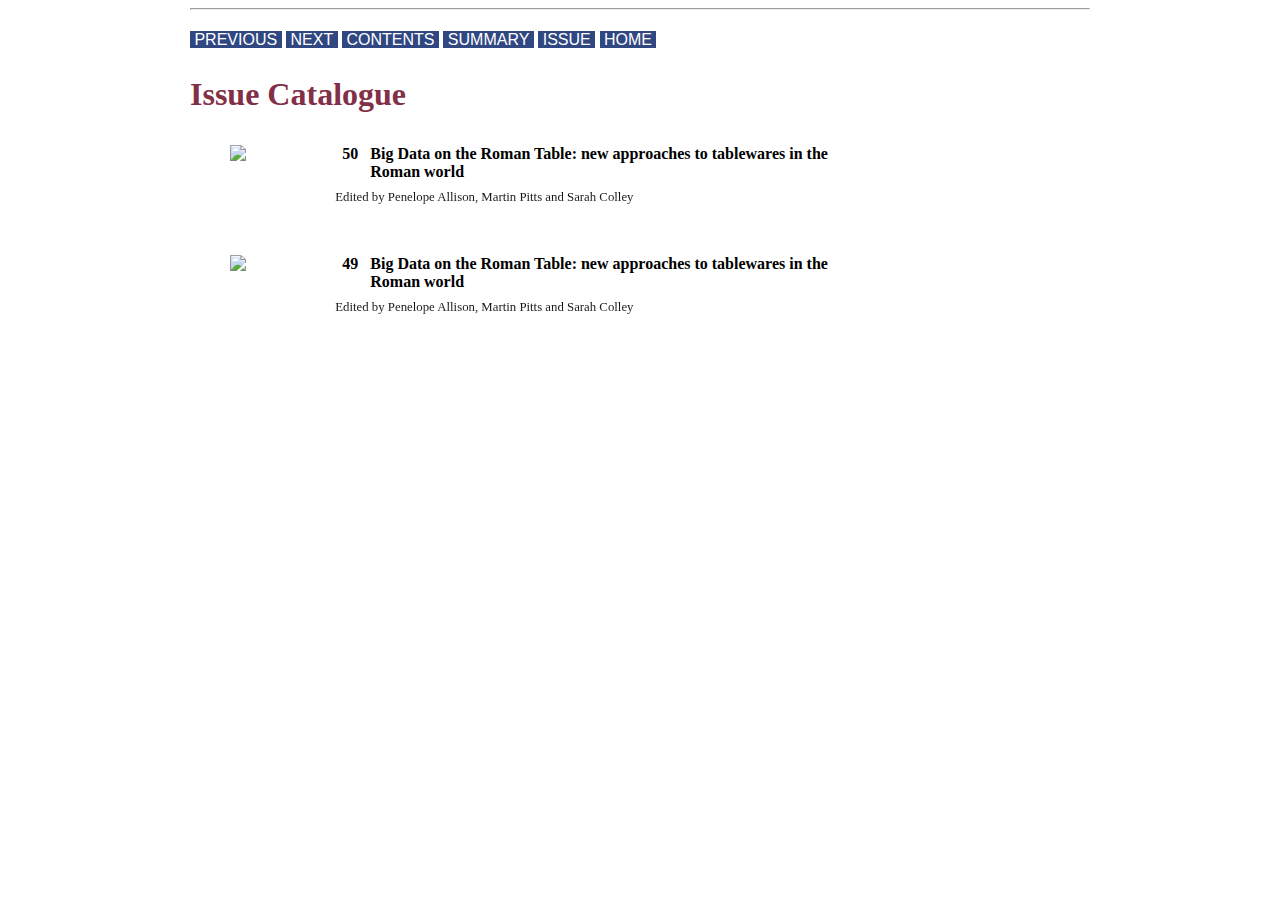
==== IssueCatalogue.html @ f529d9a6 "Add files via upload" ====
﻿<!DOCTYPE html>
<html lang="en" xmlns="http://www.w3.org/1999/xhtml">
<head>
    <meta charset="utf-8" />

    <title></title>

    <link rel="stylesheet" href="Style001.css" type="text/css" />

    <link rel="stylesheet" href="Featured.css" type="text/css" />

    <link rel="stylesheet" href="Uberlist.css" type="text/css" />
    <script src="https://ajax.googleapis.com/ajax/libs/jquery/3.4.0/jquery.min.js"></script>
    <script src="G:\IntArch\Site redesign\IntArch Site/dropdown.js"></script>


</head>
<body>
    <!-- pnutst-start -->
    <hr /><p>
        <a href="tof.html" title="Previous Page" class="button">
            <span class="navigation">&nbsp;PREVIOUS&nbsp;</span>
        </a>
        <a href="2.html" title="Next Page" class="button">
            <span class="navigation">&nbsp;NEXT&nbsp;</span>
        </a>
        <a href="toc.html" title="Article Contents Page" class="button">
            <span class="navigation">&nbsp;CONTENTS&nbsp;</span>
        </a>
        <a href="index.html" title="Summary Page" class="button">
            <span class="navigation">&nbsp;SUMMARY&nbsp;</span>
        </a>

        <a href="../index.html" title="Issue Contents Page" class="button">
            <span class="navigation">&nbsp;ISSUE&nbsp;</span>
        </a>

        <a href="/" title="Internet Archaeology Home Page" class="button">
            <span class="navigation">&nbsp;HOME&nbsp;</span>
        </a>
    </p>

    <!-- pnutst-stop -->

    <h1>Issue Catalogue</h1>
    <div id="issue50" class="dropdown">
        <div class="issueContainer">
            <div class="issueImage">
                <img id="issueImage" src="http://intarch.ac.uk/journal/issue50/1/images/thumbs/indexth.png">
            </div>
            <div class="issueNo">
                <span class="title">
                    50
                </span>
            </div>
            <div class="issueTitle">
                <span class="title">
                    Big Data on the Roman Table: new approaches to tablewares in the Roman world
                </span>
            </div>
            <div class="issueDesc">
                <span class="author">
                    Edited by Penelope Allison, Martin Pitts and Sarah Colley
                </span>
            </div>         
        </div>
        
        <div id="myDropdown" class="dropdowncontent">
            <a href="https://doi.org/10.11141/ia.50.1">
                <div class="articleContainer">

                    <div class="articleImage">

                        <img id="articleImage" src="http://intarch.ac.uk/journal/issue50/1/images/thumbs/indexth.png">

                    </div>
                    <div class="articleTitle">
                        <span class="title">
                            An Introduction to a Research Network: the rationale and the approaches
                        </span>
                    </div>
                    <div class="articleAuthor">
                        <span class="author">
                            Penelope Allison
                        </span>
                    </div>
                </div>
            </a>
           
            <a href="https://doi.org/10.11141/ia.50.2">
                <div class="articleContainer">

                    <div class="articleImage">

                        <img id="articleImage" src="http://intarch.ac.uk/journal/issue50/2/images/figure4.png">

                    </div>
                    <div class="articleTitle">
                        <span class="title">
                            Form Follows Function. A new approach to determining vessel function
                        </span>
                    </div>
                    <div class="articleAuthor">
                        <span class="author">
                            Vincent van der Veen
                        </span>
                    </div>
                </div>
            </a>
            
            <a href="https://doi.org/10.11141/ia.50.3">
                <div class="articleContainer">
                    <div class="articleImage">
                        <img id="articleImage" src="http://intarch.ac.uk/journal/issue50/3/images/figure13.png">
                    </div>
                    <div class="articleTitle">
                        <span class="title">
                            Domestic Patterns of Tableware Consumption in Roman Celtiberia 
                        </span>
                    </div>
                    <div class="articleAuthor">
                        <span class="author">
                            Jesús Bermejo Tirado
                        </span>
                    </div>
                </div>
            </a>
            <a href="https://doi.org/10.11141/ia.50.3">
                <div class="articleContainer">
                    <div class="articleImage">
                        <img id="articleImage" src="http://intarch.ac.uk/journal/issue50/3/images/figure13.png">
                    </div>
                    <div class="articleTitle">
                        <span class="title">
                            Domestic Patterns of Tableware Consumption in Roman Celtiberia
                        </span>
                    </div>
                    <div class="articleAuthor">
                        <span class="author">
                            Jesús Bermejo Tirado
                        </span>
                    </div>
                </div>
            </a>
            <a href="https://doi.org/10.11141/ia.50.3">
                <div class="articleContainer">
                    <div class="articleImage">
                        <img id="articleImage" src="http://intarch.ac.uk/journal/issue50/3/images/figure13.png">
                    </div>
                    <div class="articleTitle">
                        <span class="title">
                            Domestic Patterns of Tableware Consumption in Roman Celtiberia
                        </span>
                    </div>
                    <div class="articleAuthor">
                        <span class="author">
                            Jesús Bermejo Tirado
                        </span>
                    </div>
                </div>
            </a>
            <a href="https://doi.org/10.11141/ia.50.3">
                <div class="articleContainer">
                    <div class="articleImage">
                        <img id="articleImage" src="http://intarch.ac.uk/journal/issue50/3/images/figure13.png">
                    </div>
                    <div class="articleTitle">
                        <span class="title">
                            Domestic Patterns of Tableware Consumption in Roman Celtiberia
                        </span>
                    </div>
                    <div class="articleAuthor">
                        <span class="author">
                            Jesús Bermejo Tirado
                        </span>
                    </div>
                </div>
            </a>
            <a href="https://doi.org/10.11141/ia.50.3">
                <div class="articleContainer">
                    <div class="articleImage">
                        <img id="articleImage" src="http://intarch.ac.uk/journal/issue50/3/images/figure13.png">
                    </div>
                    <div class="articleTitle">
                        <span class="title">
                            Domestic Patterns of Tableware Consumption in Roman Celtiberia
                        </span>
                    </div>
                    <div class="articleAuthor">
                        <span class="author">
                            Jesús Bermejo Tirado
                        </span>
                    </div>
                </div>
            </a>
            <a href="https://doi.org/10.11141/ia.50.3">
                <div class="articleContainer">
                    <div class="articleImage">
                        <img id="articleImage" src="http://intarch.ac.uk/journal/issue50/3/images/figure13.png">
                    </div>
                    <div class="articleTitle">
                        <span class="title">
                            Domestic Patterns of Tableware Consumption in Roman Celtiberia
                        </span>
                    </div>
                    <div class="articleAuthor">
                        <span class="author">
                            Jesús Bermejo Tirado
                        </span>
                    </div>
                </div>
            </a>
            <a href="https://doi.org/10.11141/ia.50.3">
                <div class="articleContainer">
                    <div class="articleImage">
                        <img id="articleImage" src="http://intarch.ac.uk/journal/issue50/3/images/figure13.png">
                    </div>
                    <div class="articleTitle">
                        <span class="title">
                            Domestic Patterns of Tableware Consumption in Roman Celtiberia
                        </span>
                    </div>
                    <div class="articleAuthor">
                        <span class="author">
                            Jesús Bermejo Tirado
                        </span>
                    </div>
                </div>
            </a>
            <a href="https://doi.org/10.11141/ia.50.3">
                <div class="articleContainer">
                    <div class="articleImage">
                        <img id="articleImage" src="http://intarch.ac.uk/journal/issue50/3/images/figure13.png">
                    </div>
                    <div class="articleTitle">
                        <span class="title">
                            Domestic Patterns of Tableware Consumption in Roman Celtiberia
                        </span>
                    </div>
                    <div class="articleAuthor">
                        <span class="author">
                            Jesús Bermejo Tirado
                        </span>
                    </div>
                </div>
            </a>
        </div>
    </div>

    <div id="issue49" class="dropdown">
        <div class="issueContainer">
            <div class="issueImage">
                <img id="issueImage" src="http://intarch.ac.uk/journal/issue50/1/images/thumbs/indexth.png">
            </div>
            <div class="issueNo">
                <span class="title">
                    49
                </span>
            </div>
            <div class="issueTitle">
                <span class="title">
                    Big Data on the Roman Table: new approaches to tablewares in the Roman world
                </span>
            </div>
            <div class="issueDesc">
                <span class="author">
                    Edited by Penelope Allison, Martin Pitts and Sarah Colley
                </span>
            </div>
        </div>
        <div id="myDropdown" class="dropdowncontent">
            <a href="#">Link 49.1</a>
            <a href="#">Link 49.2</a>
            <a href="#">Link 49.3</a>
        </div>
    </div>



</body>
</html>
---- Style001.css ----
﻿
/* Style sheet for Internet Archaeology. Updated Nov 2017  */


/* body structure and links */


body {background-color:#ffffff; font: 100% Verdana, "Trebuchet MS", sans-serif; color:black; max-width:900px; margin: 0 auto;
 font-size: 16px;}

h1, h2, h3, h4, h5, h6 {font-family: Cambria, Perpetua, serif; color: #823047;}

p {line-height:180%;}

code {font: 110% Courier, serif}

a {color: #304782;}

a img {text-decoration: none; border: 0 none;}

a:hover {color: #708230;}

a.button:link, a.button:visited, a.button:active {color: white; text-decoration: none;}


/* blockquotes */

blockquote {font-size: 0.9em; line-height:130%;}

blockquote.survey {background-color: rgb(243,182,29); opacity: 0.9; padding: 20px; margin: 20px; border-radius: 25px;}



/* navigation for long pages */

.navtoc {float:right; margin: 1.25em 0 1em 1em; border: 1px solid #aab;}

div.navtoc p {color: #823047; font-size: 0.8em; padding: 0.25em; margin: 0; font-weight: bold;}

/* navtoc highlighting and border effects */
#navbar {padding: 0; margin: 0; font-weight: bold; background: #fff;}

#navbar li {list-style: none; margin: 0; padding: 0; font-size: 0.75em;}

#navbar li a {display: block; margin: 0; padding: 0.25em; border-left: 1em solid #aab; text-decoration: none; width: 100%; color: #000; border-top: solid; #ccc 1px; width: 12em;}

#navbar li a:hover, #navbar li a:focus, #navbar li a:active {border-color: #304782; color: #000; background: #eee;}



/* classes  */

.title {font-family: Cambria, Perpetua, serif; font-weight: bold;}

.orcid {text-decoration: none; font-weight:normal; font-size:90%;}

.author {font-family: Cambria, Perpetua, serif;}

.access {font-family: Cambria, Perpetua, serif; font-size: 90%;; margin-left:5em;}

.issueno {font-family: Cambria, Perpetua, serif; background-color: #304782;}

.navigation {background-color: #304782;}

.copy, .address, .mininav, .tip_text, .small_caption {font-size: 0.8em;}

.ref, .features {font-size: 0.8em; background-color: #f0f0f0; border-radius: 10px; padding: 5px;}

.imgmenu {text-align:center; font-size: 0.8em; background-color: #CCC; border-radius: 10px; padding: 5px;}

.alert_box, .review {font-size: 0.9em; border-style:solid; border-color:#e3e8f5; padding:10px; line-height:140%;}

.ack, .text-box {font-size: 0.9em; border-style:solid; border-color:#e3e8f5; margin-left:4em; margin-right:4em; padding:10px; line-height:140%;}

.trans {color: #823047;}

.rwrap {float: right; padding: 5px;font-size: 0.8em;}

.lwrap {float: left; padding: 5px;font-size: 0.8em;}

.referee {background-color:#d3d3d3; padding: 1em; border-color:#dfe3c9; border-style:dotted;}

.rquote  {float:right;clear:none; width:300px; font-size: 0.8em; border-style:dotted; border-color:#e6e9f2; padding:1em; margin: 1em;}

.lquote {float:left;clear:none; width:300px; font-size: 0.8em; border-style:dotted;border-color:#e6e9f2; padding-top:1em; margin: 1em;}

.right {text-align: right;}

.centred {text-align: center;}

.sponsor {text-align: center; font-size: 0.8em;}

.summarybar {background-color: #823047; color: white;}

.view_map {font-variant: small-caps;}

.mini_menu {text-align:left; font-size: 0.85em; font-weight:400; border-bottom: medium solid #823047; padding-bottom:5px;}

.sub_mini_menu {text-align:right; font-size: 0.75em; font-weight:400;}

.prestyle {font-family : "Courier New", Courier, monospace; font-size: .85em;}

.floatingbox {font-size: 0.9em; border-style:solid; border-color:#304782; padding:10px; line-height:140%; float: right; width: 200px; margin: 1em;}


/* images  */

figure, .image, .h-image  {text-align:left; font-size: 0.9em; clear:both; border-style:none; margin:0; width:850px;} 

figcaption {font-size: 0.9em; line-height:130%;}



/* lists  */

ul li {list-style-type: circle; line-height:180%;}

ol li {line-height:180%;}




/* tables  */

table {border-collapse:collapse; width: 100%;}

.table td {border:1px solid gray; text-align:left; font-size: 0.8em; padding:10px; clear:both; width: auto;}

.table th {background-color: #e3e8f5; border: 1px solid gray; text-align: center; font-size: 0.8em;padding: 10px; clear:both; width: auto;}

.table caption {font-size: 0.8em; padding: 1em;}

table.data_table th {text-align: left; font-variant:small-caps; font-size:0.85em; font-weight:400; background-color:#304782; color:white;}

.theme-search table, th, td {width: 50%; margin: 0 auto; text-align:center; border: 0px;}



/* start of styles for issue20/4/ only - TAESP article */

table.taespdbt th {
	text-align: left;
	font-variant:small-caps; 
	font-size:0.85em;
	font-weight:400;
	background-color:#666699;
	color:white;
}

table.taespdbt td {
	text-align: left;
}


.whitetext {
	font-weight: bolder;
	color: #ffffff;
}

.layer {
	color: #000000;
	background-color: #ffffcc;
}

.database {
	color: #000000;
	background-color: #ccffcc;
}

.taespimage {
	color: #000000;
	background-color: #ffcccc;
	}

.navcenter {
	background-position: center;
	text-align: center;
}

a.database {
	background-color: #ccccff;
	color: #000000;
}

a.zoom {
	background-color: #ccffcc;
	color: #000000;
}

a.image {
	background-color: #ffcccc;
	color: #000000;
}

a.layer {
	background-color: #ffffcc;
	color: #000000;
}

.imagecenter {
	text-align: center;
}

.indent {
	padding-left: 15%;
}


.taespinterface {
	position: relative;
	float: left;
	width: 600px;
	height: 450px;
}

.taesptext {
	position: relative;
	left: 15px;
	height: 460px;
	overflow: auto;
}

.iframeholder {
	clear: both;
}

/* end of stylesheet lifted from TAESP project */




/* Styles Roskams issue 23 - image holders */
  
.rosk {background: #304782; border: 1px solid #000000; color: white; cursor: pointer; font-weight: bold; text-align: center;}




/* Style Creighton issue 25 - javascript image display text */

.bibracte {font-size: .8em; cursor: pointer; color: #304782;}




/* Style Merv Issue 25 - GIS holder */

.mervMap {border:1px solid; margin-left:1em; width:775px;}




/* VASLE */
.refs_links {border:solid 2px #823047;
	padding-left:2em;
	padding-right:2em;
	padding-top:1em;
	padding-bottom:1em;
	font-size:.7em;
	margin-left: 1em;
	margin-right:1em;
	margin-bottom:1em;
	float: right;
	text-align: right;
	width: 30%;}

.mono {text-align: right;
       font-family: serif;
       font-size: .85em;}
---- Featured.css ----
﻿a:link {
  text-decoration: none;
}

.container {
	width: 100%;
	height: 250px;
	display: grid;
	grid-template-columns:200px 30px auto;
	grid-template-rows: 5% 40px auto 5%;
	grid-column-gap: 5px;
	grid-row-gap: 5px;
	grid-template-areas:
		". . ."
		"featuredImage featuredIssue featuredTitle"
		"featuredImage featuredAbstract featuredAbstract"
		". . .";
	
	-o-transition:.3s;
	-ms-transition:.3s;
	-moz-transition:.3s;
	-webkit-transition:.3s;
	/* ...and now for the proper property */
	transition:.3s;	
	
}
.container:hover {
  background: #f0f0f0;
}

#featuredImage	{
	object-fit: scale-down;
	max-height:200px;
	max-width:200px;
}
.featuredImage	{
	grid-area: featuredImage;
	object-fit: scale-down;
	
		
}

.featuredTitle	{
	grid-area: featuredTitle;
	
}
.featuredIssue	{
	grid-area: featuredIssue;
	justify-self:center;
}
.featuredAbstract	{
	grid-area: featuredAbstract;
	text-align: left;
    font-family: serif;
    font-size: .8em;
	margin:0px;
	overflow: hidden;
	background: -webkit-linear-gradient(#000000, #999999);
				-webkit-background-clip: text;
				-webkit-text-fill-color: transparent;
}
---- Uberlist.css ----
﻿a:link 
{
  text-decoration: none;
}

.issueContainer 
{
	width: 100%;
	height: 110px;
	display: grid;
	grid-template-columns: 5% 100px 30px auto 5%;
	grid-template-rows: 5% 40px auto 5%;
	grid-column-gap: 5px;
	grid-row-gap: 5px;
	grid-template-areas:
		". . . . ."
		". issueImage issueNo issueTitle ."
		". issueImage issueDesc issueDesc ."
		". . . . .";
	
	-o-transition:.3s;
	-ms-transition:.3s;
	-moz-transition:.3s;
	-webkit-transition:.3s;
	transition:.3s;

    overflow:hidden;
    background-color:white;	
}
.issueContainer:hover 
{
  background: #f0f0f0;
}

#issueImage	
{
	object-fit: scale-down;
	max-height:100px;
	max-width:100px;
}

.issueImage	
{
	grid-area: issueImage;
	object-fit: scale-down;		
}

.issueTitle	
{
	grid-area: issueTitle;	
}

.issueNo	
{
	grid-area: issueNo;
	justify-self:center;
}

.issueDesc	
{
	grid-area: issueDesc;
	text-align: left;
    font-family: serif;
    font-size: .8em;
	margin:0px;
	overflow: hidden;
	background: -webkit-linear-gradient(#000000, #999999);
				-webkit-background-clip: text;
				-webkit-text-fill-color: transparent;
}

.articleContainer {
    width: 100%;
    height: 60px;
    display: grid;
    grid-template-columns: 60px auto;
    grid-template-rows: 30px auto;
    grid-template-areas: 
        'articleImageArea articleTitleArea' 
        'articleImageArea articleAuthorArea';
    overflow: hidden;

    grid-column-gap: 12px;
    grid-row-gap: 2px;
    
}

.articleTitle {
    grid-area: articleTitleArea;
    text-align: left;
    font-family: serif;
    margin: 0px;
    overflow: hidden;
  
}

#articleImage {
    object-fit: scale-down;
    max-height: 60px;
    max-width: 60px;
}
.articleImage {
    grid-area: articleImageArea;
    object-fit: scale-down;   
    
}

.articleAuthor {
    grid-area: articleAuthorArea;
}




/* Dropdown Button */
.dropdown {
    position: relative;
    display: inline-block;
}

.dropdowncontent {
    position: absolute;   
    display: none;
    background-color: #f1f1f1;
    min-width: 160px;
    overflow: auto;
    box-shadow: 0px 8px 16px 0px rgba(0,0,0,0.2);
    z-index: 1;
    width: 100%;
}

    .dropdowncontent a {
        color: black;
        padding: 12px 16px;
        text-decoration: none;
        display: block;
    }

.dropdown a:hover {
    background-color: #ddd;
}

.show {
    display: block;
}
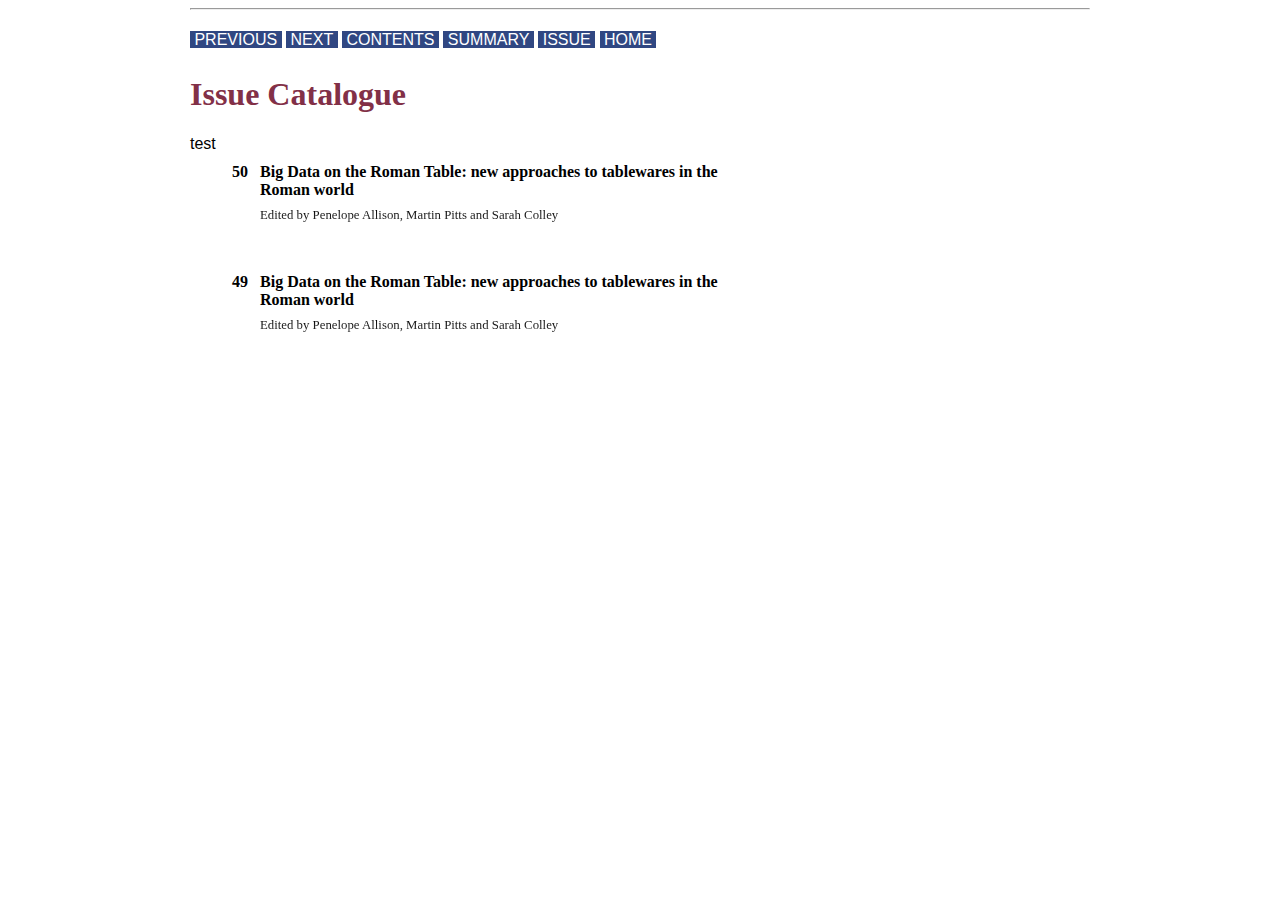
==== commit 10e97c42: "Add files via upload" ====
--- a/IssueCatalogue.html
+++ b/IssueCatalogue.html
@@ -11,8 +11,8 @@
 
     <link rel="stylesheet" href="Uberlist.css" type="text/css" />
     <script src="https://ajax.googleapis.com/ajax/libs/jquery/3.4.0/jquery.min.js"></script>
-    <script src="G:\IntArch\Site redesign\IntArch Site/dropdown.js"></script>
-
+    <script src="j:\IntArch\Site redesign\IntArch Site/dropdown.js"></script>
+    <script src="j:\IntArch\Site redesign\IntArch Site/IssueHandler.js"></script>
 
 </head>
 <body>
@@ -43,11 +43,11 @@
     <!-- pnutst-stop -->
 
     <h1>Issue Catalogue</h1>
+    <div id="div1">
+        test
+    </div>
     <div id="issue50" class="dropdown">
         <div class="issueContainer">
-            <div class="issueImage">
-                <img id="issueImage" src="http://intarch.ac.uk/journal/issue50/1/images/thumbs/indexth.png">
-            </div>
             <div class="issueNo">
                 <span class="title">
                     50
@@ -249,9 +249,6 @@
 
     <div id="issue49" class="dropdown">
         <div class="issueContainer">
-            <div class="issueImage">
-                <img id="issueImage" src="http://intarch.ac.uk/journal/issue50/1/images/thumbs/indexth.png">
-            </div>
             <div class="issueNo">
                 <span class="title">
                     49
--- a/Uberlist.css
+++ b/Uberlist.css
@@ -8,15 +8,15 @@
 	width: 100%;
 	height: 110px;
 	display: grid;
-	grid-template-columns: 5% 100px 30px auto 5%;
+	grid-template-columns: 5% 30px auto 5%;
 	grid-template-rows: 5% 40px auto 5%;
 	grid-column-gap: 5px;
 	grid-row-gap: 5px;
 	grid-template-areas:
-		". . . . ."
-		". issueImage issueNo issueTitle ."
-		". issueImage issueDesc issueDesc ."
-		". . . . .";
+		". . . ."
+		". issueNo issueTitle ."
+		". issueNo issueDesc ."
+		". . . .";
 	
 	-o-transition:.3s;
 	-ms-transition:.3s;
@@ -74,7 +74,7 @@
     height: 60px;
     display: grid;
     grid-template-columns: 60px auto;
-    grid-template-rows: 30px auto;
+    grid-template-rows: auto auto;
     grid-template-areas: 
         'articleImageArea articleTitleArea' 
         'articleImageArea articleAuthorArea';
